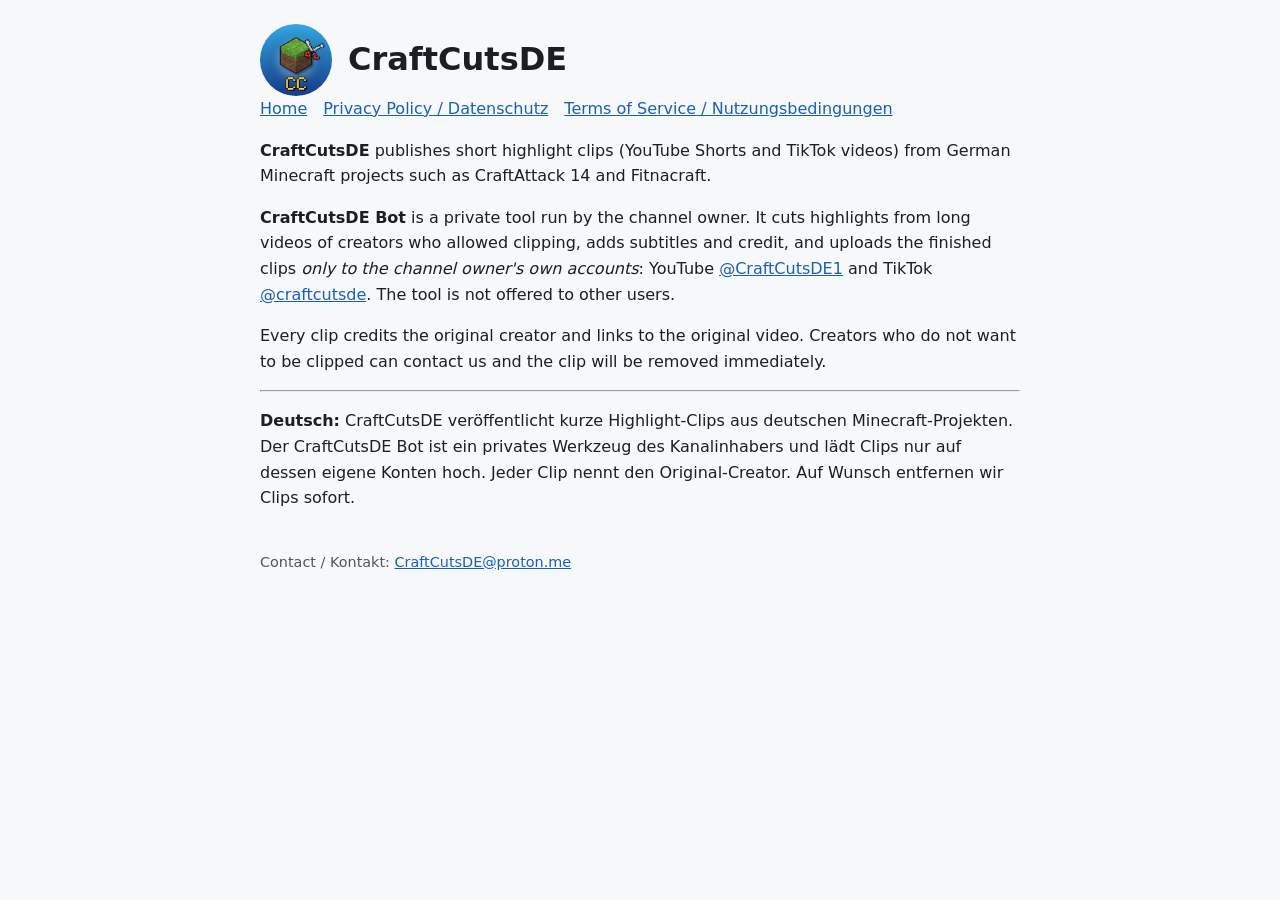
==== index.html @ b12d3a04 "Add website with privacy policy and terms Co-Authored-By: Claude Opus 5.5 <noreply@anthropic.com> Cl" ====
<!doctype html><html lang="en"><head><meta charset="utf-8"><meta name="viewport" content="width=device-width,initial-scale=1"><title>CraftCutsDE</title><link rel="stylesheet" href="style.css"></head><body><header><img src="logo.png" alt="CraftCutsDE logo"><h1>CraftCutsDE</h1></header><nav><a href="index.html">Home</a><a href="privacy.html">Privacy Policy / Datenschutz</a><a href="terms.html">Terms of Service / Nutzungsbedingungen</a></nav>
<p><strong>CraftCutsDE</strong> publishes short highlight clips (YouTube Shorts and TikTok videos) from German Minecraft projects such as CraftAttack 14 and Fitnacraft.</p>
<p><strong>CraftCutsDE Bot</strong> is a private tool run by the channel owner. It cuts highlights from long videos of creators who allowed clipping, adds subtitles and credit, and uploads the finished clips <em>only to the channel owner's own accounts</em>: YouTube <a href="https://www.youtube.com/@CraftCutsDE1">@CraftCutsDE1</a> and TikTok <a href="https://www.tiktok.com/@craftcutsde">@craftcutsde</a>. The tool is not offered to other users.</p>
<p>Every clip credits the original creator and links to the original video. Creators who do not want to be clipped can contact us and the clip will be removed immediately.</p>
<hr><p lang="de"><strong>Deutsch:</strong> CraftCutsDE veröffentlicht kurze Highlight-Clips aus deutschen Minecraft-Projekten. Der CraftCutsDE Bot ist ein privates Werkzeug des Kanalinhabers und lädt Clips nur auf dessen eigene Konten hoch. Jeder Clip nennt den Original-Creator. Auf Wunsch entfernen wir Clips sofort.</p>
<footer>Contact / Kontakt: <a href="mailto:CraftCutsDE@proton.me">CraftCutsDE@proton.me</a></footer></body></html>
---- style.css ----
body{font-family:system-ui,sans-serif;max-width:760px;margin:0 auto;padding:24px 16px;line-height:1.6;color:#1b1f24;background:#f6f8fa}
header{display:flex;align-items:center;gap:16px}header img{width:72px;height:72px;border-radius:50%}
h1{margin:0}a{color:#1a5fb4}nav a{margin-right:16px}footer{margin-top:40px;font-size:.9em;color:#555}
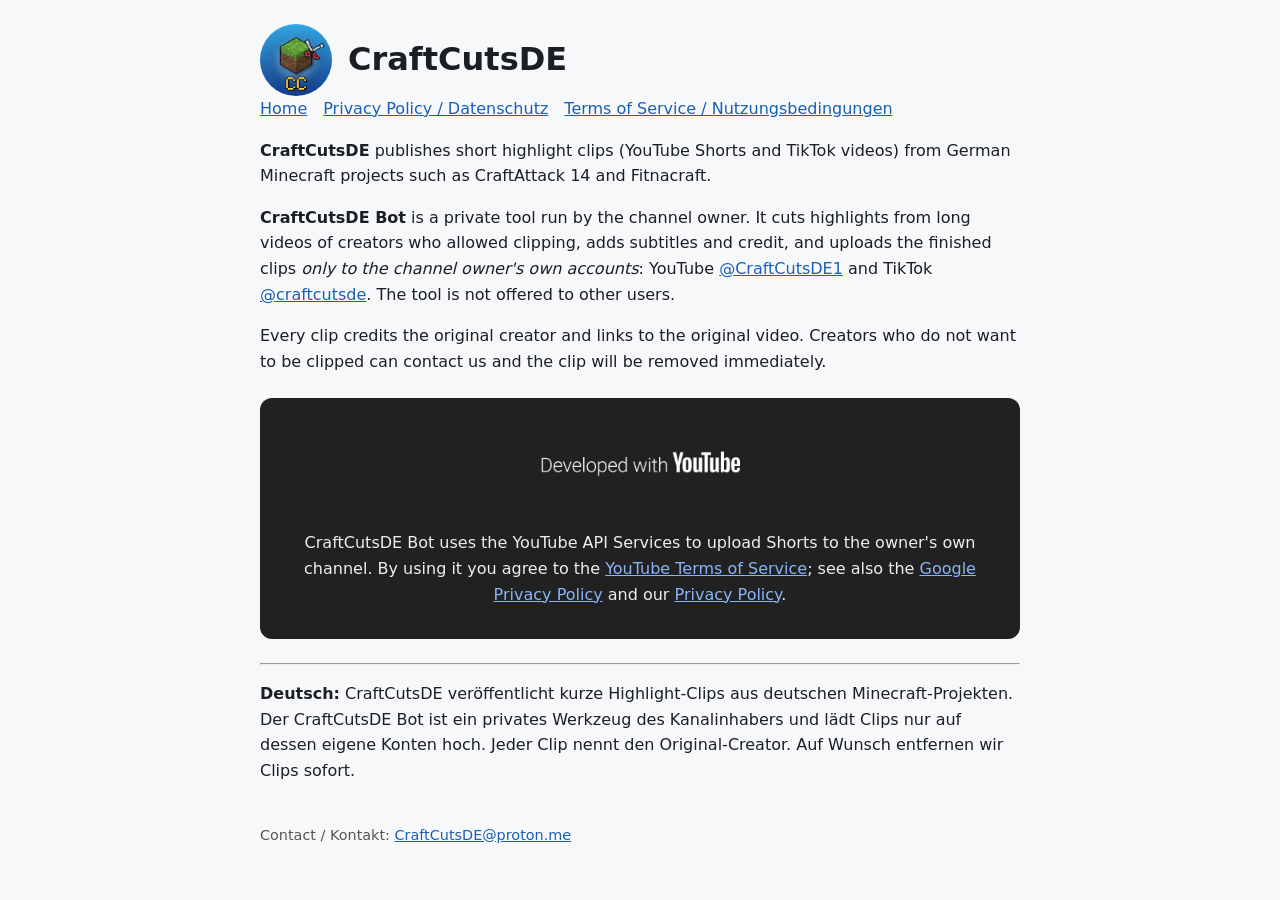
==== commit d4a8d9b5: "Add Developed with YouTube badge and API notice to home page Co-Authored-By: Claude Opus 5.5 <norepl" ====
--- a/index.html
+++ b/index.html
@@ -2,5 +2,7 @@
 <p><strong>CraftCutsDE</strong> publishes short highlight clips (YouTube Shorts and TikTok videos) from German Minecraft projects such as CraftAttack 14 and Fitnacraft.</p>
 <p><strong>CraftCutsDE Bot</strong> is a private tool run by the channel owner. It cuts highlights from long videos of creators who allowed clipping, adds subtitles and credit, and uploads the finished clips <em>only to the channel owner's own accounts</em>: YouTube <a href="https://www.youtube.com/@CraftCutsDE1">@CraftCutsDE1</a> and TikTok <a href="https://www.tiktok.com/@craftcutsde">@craftcutsde</a>. The tool is not offered to other users.</p>
 <p>Every clip credits the original creator and links to the original video. Creators who do not want to be clipped can contact us and the clip will be removed immediately.</p>
+<section class="yt"><a href="https://www.youtube.com/@CraftCutsDE1"><img src="developed-with-youtube.png" alt="Developed with YouTube" width="280" height="100"></a>
+<p>CraftCutsDE Bot uses the YouTube API Services to upload Shorts to the owner's own channel. By using it you agree to the <a href="https://www.youtube.com/t/terms">YouTube Terms of Service</a>; see also the <a href="https://policies.google.com/privacy">Google Privacy Policy</a> and our <a href="privacy.html">Privacy Policy</a>.</p></section>
 <hr><p lang="de"><strong>Deutsch:</strong> CraftCutsDE veröffentlicht kurze Highlight-Clips aus deutschen Minecraft-Projekten. Der CraftCutsDE Bot ist ein privates Werkzeug des Kanalinhabers und lädt Clips nur auf dessen eigene Konten hoch. Jeder Clip nennt den Original-Creator. Auf Wunsch entfernen wir Clips sofort.</p>
 <footer>Contact / Kontakt: <a href="mailto:CraftCutsDE@proton.me">CraftCutsDE@proton.me</a></footer></body></html>
--- a/style.css
+++ b/style.css
@@ -1,3 +1,4 @@
 body{font-family:system-ui,sans-serif;max-width:760px;margin:0 auto;padding:24px 16px;line-height:1.6;color:#1b1f24;background:#f6f8fa}
 header{display:flex;align-items:center;gap:16px}header img{width:72px;height:72px;border-radius:50%}
 h1{margin:0}a{color:#1a5fb4}nav a{margin-right:16px}footer{margin-top:40px;font-size:.9em;color:#555}
+.yt{background:#212121;color:#eee;border-radius:12px;padding:16px 20px;margin:24px 0;text-align:center}.yt img{max-width:100%;height:auto;display:block;margin:0 auto 8px}.yt a{color:#8ab4f8}
